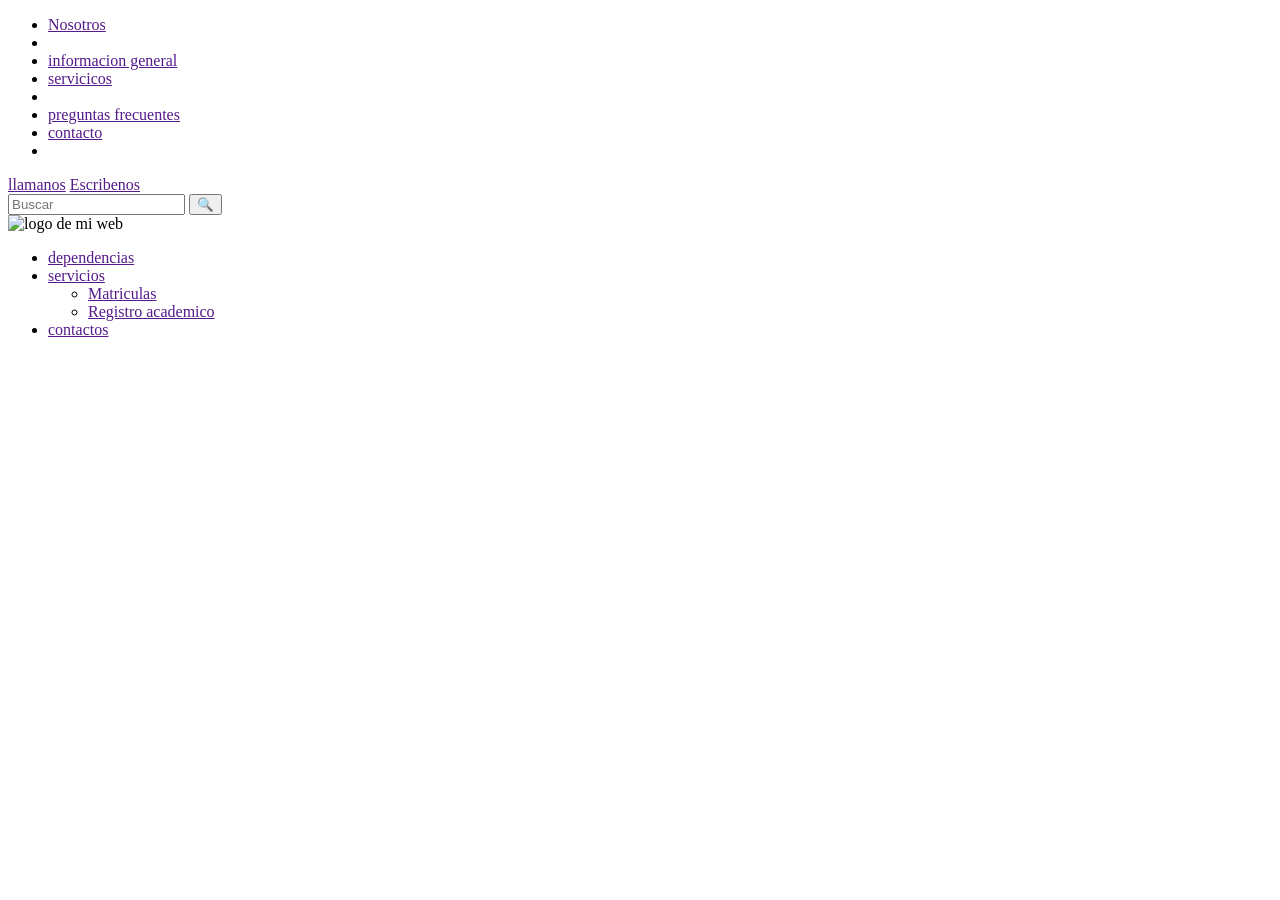
==== ejerciciosHtml/index.html @ 2b7f5ae7 "inicio de proyecto -  creacion de cabecera" ====
<!DOCTYPE html>
<html lang="es">
<head>
    <meta charset="UTF-8">
    <meta name="viewport" content="width=device-width, initial-scale=1.0">
    <title>Ejercicios html de entrada</title>
    <meta name="description" content="ejercicios de entrada de html">
    <link rel="shortcut icon" href="favicon.ico" type="image/x-icon">
    <link rel="stylesheet" href="style.css">
</head>
<body>

    <header>
        <section class="seccion-verde">
            <nav class="texto-blanco menu">
                <ul>
                    <li><a href="">Nosotros</a><li>
                    <li><a href="">informacion general</a></li>
                    <li><a href="">servicicos</a><li>
                    <li><a href="">preguntas frecuentes</a></li>
                    <li><a href="">contacto</a><li>
                </ul>
            </nav>

            <div class="botones-cabecera">
                <a href="">llamanos</a>
                <a href="">Escribenos</a>
            </div>
            <div>
                <input type="text" name="buscar" id="buscar_input" placeholder="Buscar">
                <button>🔍</button>
            </div>
        </section>

        <section class="seccion2-cabecera">
            <div class="logo">
                <a href=""></a>
                <img src="https://placehold.co/100x100" alt="logo de mi web">
            </div>

            <nav class="texto-blanco menu">

                <ul>
                    <li><a href="">dependencias</a></li>

                    <li><a href="">servicios</a></li>
                    <ul>
                        <li><a href="">Matriculas</a></li>
                        <li><a href="">Registro academico</a></li>
                    </ul>

                    <li><a href="">contactos</a></li>
                </ul>

            </nav>
        </section>
    </header>
    
</body>
</html>
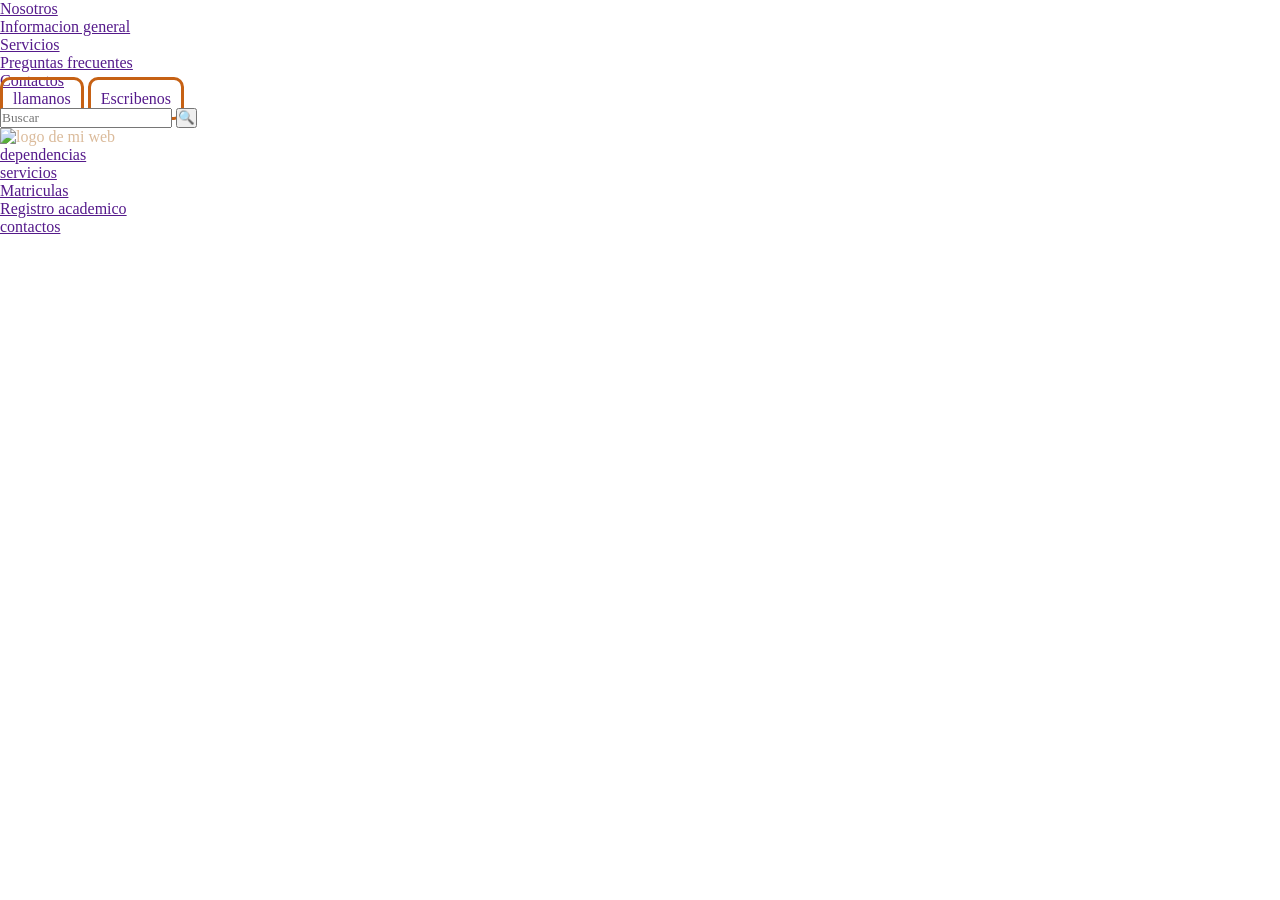
==== commit eb47ae86: "implementacion css" ====
--- a/ejerciciosHtml/index.html
+++ b/ejerciciosHtml/index.html
@@ -5,7 +5,7 @@
     <meta name="viewport" content="width=device-width, initial-scale=1.0">
     <title>Ejercicios html de entrada</title>
     <meta name="description" content="ejercicios de entrada de html">
-    <link rel="shortcut icon" href="favicon.ico" type="image/x-icon">
+    <link rel="shortcut icon" href="img/favicon.img" type="image/png">
     <link rel="stylesheet" href="style.css">
 </head>
 <body>
@@ -14,11 +14,11 @@
         <section class="seccion-verde">
             <nav class="texto-blanco menu">
                 <ul>
-                    <li><a href="">Nosotros</a><li>
-                    <li><a href="">informacion general</a></li>
-                    <li><a href="">servicicos</a><li>
-                    <li><a href="">preguntas frecuentes</a></li>
-                    <li><a href="">contacto</a><li>
+                    <li><a href="">Nosotros</a></li>
+                    <li><a href="">Informacion general</a></li>
+                    <li><a href="">Servicios</a></li>
+                    <li><a href="">Preguntas frecuentes</a></li>
+                    <li><a href="">Contactos</a></li>
                 </ul>
             </nav>
 
--- a/ejerciciosHtml/style.css
+++ b/ejerciciosHtml/style.css
@@ -0,0 +1,43 @@
+*{
+    margin: 0;
+    padding: 0;
+    box-sizing: border-box;
+}
+
+/*importaar la fuente*/
+* {
+    font-family: bre;
+}
+/*descargando las fuentes*/
+@font-face {
+    font-family: 'bree serif';
+    src: url("direccion de la ffuente") format('truetype');
+}
+body{
+    font-family: "forum",serif;
+    color: rgb(219, 187, 155);
+}
+
+:root{
+    --color-principal-verde: rgb(69, 159, 69);
+    --color-principal-naranja:rgb(198, 97, 20);
+    --fondo-secciones:rgb(219, 187, 155);
+
+    --fuente-titulos:'forum';
+    --tamaño-titulos: 35px;
+
+    --margenes-entre-bloques: 100px;
+
+    --borde-redondeado:10px;
+    --borde-grosor:3px;
+    --borde-color:var(--color-principal-naranja);
+    --padding-boton: 10px;
+
+}
+
+.botones-cabecera a{
+    border: var(--borde-grosor) solid var(--borde-color);
+    text-decoration: none;
+    border-radius:  var(--borde-redondeado);
+    padding: var(--padding-boton);
+}
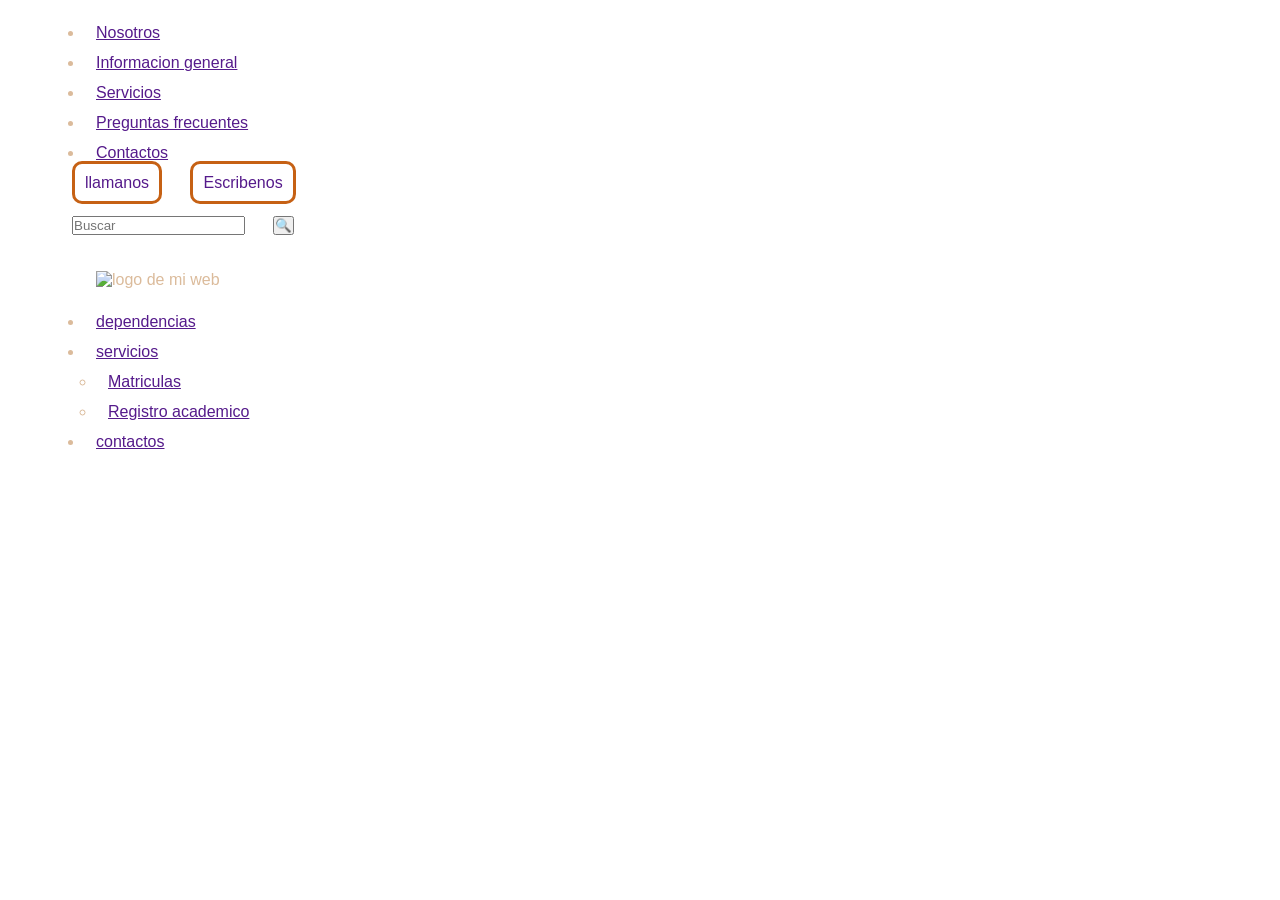
==== commit 7ace55c5: "finalizacion de inttegracio de lo visto en la primer classe" ====
--- a/ejerciciosHtml/index.html
+++ b/ejerciciosHtml/index.html
@@ -5,7 +5,7 @@
     <meta name="viewport" content="width=device-width, initial-scale=1.0">
     <title>Ejercicios html de entrada</title>
     <meta name="description" content="ejercicios de entrada de html">
-    <link rel="shortcut icon" href="img/favicon.img" type="image/png">
+    <link rel="shortcut icon" href="img/favico1.webp" type="image/png">
     <link rel="stylesheet" href="style.css">
 </head>
 <body>
--- a/ejerciciosHtml/style.css
+++ b/ejerciciosHtml/style.css
@@ -1,16 +1,23 @@
 *{
-    margin: 0;
+    margin: 12px;
     padding: 0;
     box-sizing: border-box;
 }
+/*header{
+    margin: 10px;
+    padding: 10px;
+    box-sizing: border-box;
+}*/
+/*importaar la fuente*/
 
-/*importaar la fuente*/
+@import url('https://fonts.googleapis.com/css2?family=Arizonia&family=Montserrat:ital,wght@0,100..900;1,100..900&display=swap');
+
 * {
-    font-family: bre;
+    font-family: "Montserrat", sans-serif;
 }
 /*descargando las fuentes*/
 @font-face {
-    font-family: 'bree serif';
+    font-family: 'nomber de la fuente';
     src: url("direccion de la ffuente") format('truetype');
 }
 body{
